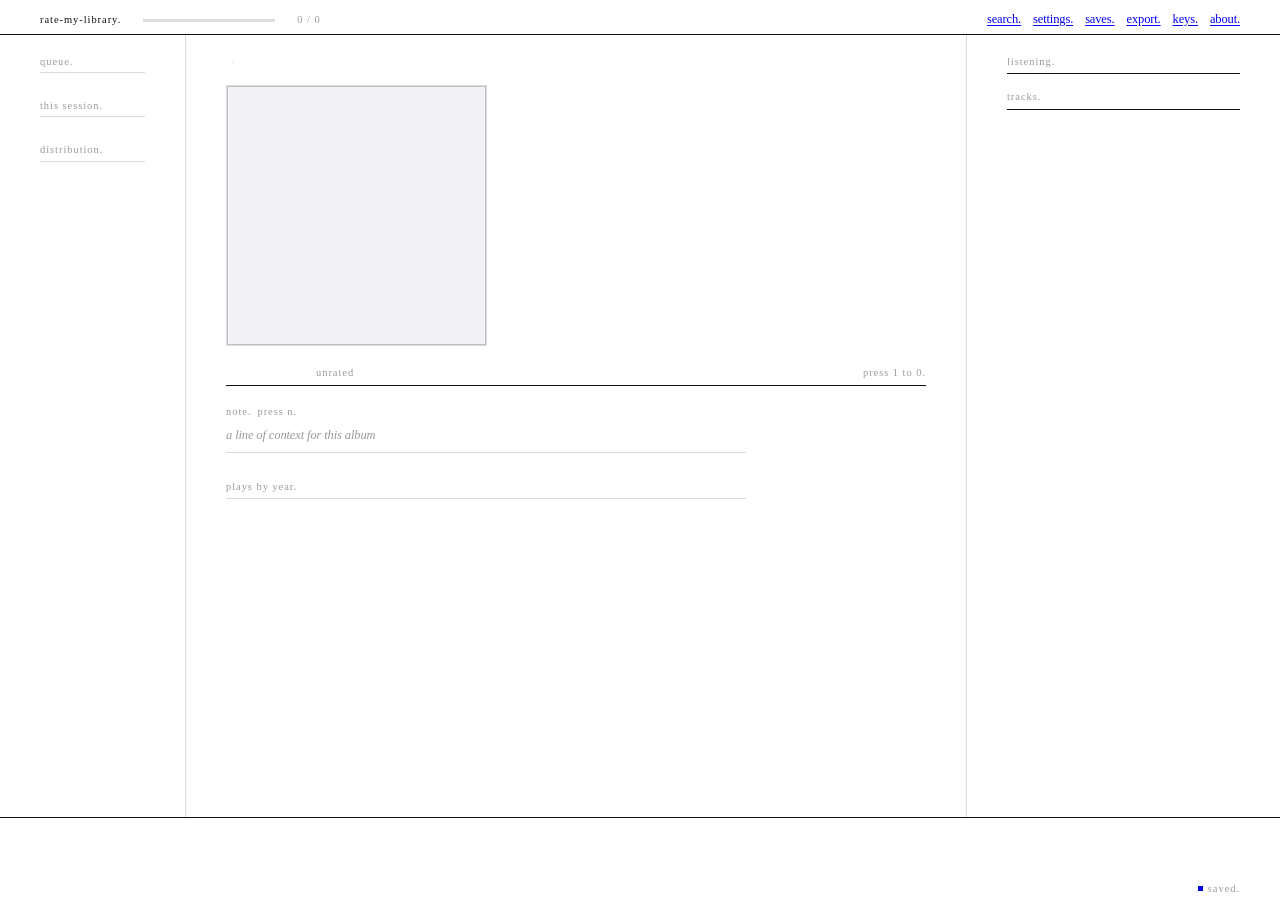
==== ui/index.html @ 671cc512 "Take the shared tokens and move confirmations into the status line" ====
<!doctype html>
<html lang="en"><head><meta charset="utf-8">
<meta name="viewport" content="width=device-width,initial-scale=1">
<title>rate-my-library</title>
<link rel="stylesheet" href="/web/assets/type.css">
<style>
/* ═══════════════════════════════════════════════════════════════════
   rate-my-library — layout and components for the local app in ui/.
   Requires /web/assets/type.css, linked above, which holds every colour,
   family, size and spacing token and is shared with kenny-vo-website.
   Nothing here restates a value that lives there.
   ═══════════════════════════════════════════════════════════════════ */

:root{
  /* ── the knobs ──────────────────────────────────────────────────── */
  --pad:clamp(var(--s3),3.4vw,var(--s4));  /* viewport to chrome */
  --fade:150ms;        /* the only transition duration in the chrome */
  --snap:90ms;         /* pointer feedback on the scale; keys never wait on it */

  /* fixed measures. the two side columns are chrome, so they hold their
     width and the centre takes the slack. */
  --col-l:186px;
  --col-r:314px;
  --cover:min(29vh,268px);
  --measure:520px;     /* one measure: scale, note and chart share a right edge */
  --thumb:42px;
  --bar:7px;           /* year and distribution chart bars */
  --dot:5px;
  --prog:132px;

  /* Redaction 35 at line-height 1.06: the distance from box top to cap top,
     so a title seats on the cover's top edge. Measured with canvas metrics,
     half-leading + (ascent - capHeight); Times wants -.201em, this face
     -.1255em. In em so it holds as --t1 changes. */
  --cap:-.1255em;

  /* two documented exceptions below the scale, both outside the text
     hierarchy: the rating badge on a 42px thumbnail, and the chart's
     hairline bar labels. */
  --t-badge:8px;

  /* component measures. named because the rule is that no declaration below
     carries a bare number. The @media breakpoints are the one exception:
     custom properties are not allowed in a media query condition. */
  --prog-h:3px;
  --ul:2px;              /* link underline offset */
  --stars-w:78px;        /* five glyphs, so the row does not jump when rated */
  --note-h:30px;
  --note-open:86px;
  --card-w:690px;
  --wcard-w:620px;
  --drawer-w:min(78vw,290px);
  --opt-label:158px;
  --trk-n:17px;          /* track number column */
  --trk-bar:1.5px;
  --trk-bar-x:27px;      /* bar starts under the title, clear of the number */
  --ri-img:34px;
  --out-w:34px;
  --ctl:15px; --thumb-w:7px; --thumb-h:11px;   /* slider box and thumb */
  --yr-y:34px; --yr-n:42px;   /* plays by year: year, count */
  --dst-s:26px; --dst-n:20px; /* distribution: score, count */
}

html,body{height:100%}
body{
  font:var(--t3)/1.45 var(--body);
  overflow:hidden;
}
a:hover{text-decoration-thickness:var(--ul)}
button{font:inherit;background:none;border:0;color:inherit;cursor:pointer}

/* blue is live or current, purple is done. every use below follows it. */
.lbl{font:var(--t6)/1 var(--body);letter-spacing:var(--track-label);color:var(--faint)}
.lnk{color:var(--blue);text-decoration:underline;text-underline-offset:var(--ul);cursor:pointer}
.lnk:hover{text-decoration-thickness:var(--ul)}
.lnk.on{color:var(--purple)}
.num{font-variant-numeric:tabular-nums}

/* ══ shell ═══════════════════════════════════════════════════════════ */
#app{height:100%;display:flex;flex-direction:column}
header{flex:none;display:flex;align-items:baseline;gap:var(--s3);
  padding:calc(var(--s2)*.8) var(--pad) var(--s1);
  border-bottom:var(--hair) solid var(--rule2)}
header .id{font:var(--t6)/1 var(--body);letter-spacing:var(--track-label)}
header .sp{flex:1}
header nav{display:flex;gap:var(--s2);font-size:var(--t4)}
#prog{position:relative;width:var(--prog);height:var(--prog-h);background:var(--rule);top:calc(-1 * var(--hair))}
#prog i{position:absolute;inset:0 auto 0 0;background:var(--blue);width:0;
  transition:width .25s ease}

main{flex:1;display:grid;
  grid-template-columns:var(--col-l) minmax(0,1fr) var(--col-r);
  min-height:0;overflow:hidden}
main>*{padding:var(--s3) var(--pad);min-height:0;overflow:hidden}
.colL{border-right:var(--hair) solid var(--rule);display:flex;flex-direction:column;
  gap:var(--s3);padding-left:var(--pad)}
.colM{display:flex;flex-direction:column;min-width:0;overflow-y:auto;scrollbar-width:thin}
.colR{border-left:var(--hair) solid var(--rule);display:flex;flex-direction:column;
  gap:var(--s2);padding-right:var(--pad)}

/* ══ left column ═════════════════════════════════════════════════════ */
.navlist{display:flex;flex-direction:column;gap:calc(var(--s1)*.8);font-size:var(--t4)}
.navlist div{display:flex;gap:var(--s1);align-items:baseline}
.navlist .t{color:var(--faint);font:var(--t6)/1 var(--figures);font-variant-numeric:tabular-nums}
.navlist kbd{margin-left:auto;font:var(--t6)/1 var(--body);color:var(--faint)}
.sect{display:flex;flex-direction:column;gap:var(--s1)}
.sect .hd{padding-bottom:calc(var(--s1)*.8);border-bottom:var(--hair) solid var(--rule)}
.kv{display:grid;grid-template-columns:1fr auto;gap:calc(var(--s1)*1.5);
  font-size:var(--t4);line-height:1.62}
.kv dt{color:var(--dim)}
/* values meet the rule's right edge */
.kv dd{font:var(--t5)/1.62 var(--figures);font-variant-numeric:tabular-nums;text-align:right}

/* ══ centre: the album ═══════════════════════════════════════════════ */
.head{display:flex;align-items:baseline;gap:var(--s1);margin-bottom:calc(var(--s2)*1.5);flex:none}
.head .sep{color:var(--rule)}
.hero{display:flex;gap:calc(var(--s3)*1.25);min-height:0;flex:none}
.cover{width:var(--cover);aspect-ratio:1;flex:none;background:var(--wash);position:relative;
  border:var(--hair) solid var(--rule);overflow:hidden}
.cover img{width:100%;height:100%;object-fit:cover;display:block;opacity:1;
  transition:opacity var(--fade) ease}
.cover.load img{opacity:0}
.cover.none::after{content:"no cover.";position:absolute;inset:0;display:grid;place-items:center;
  font:var(--t6)/1 var(--body);letter-spacing:var(--track-label);color:var(--faint)}
.titles{min-width:0;flex:1;display:flex;flex-direction:column}

/* the one large thing on this screen. --cap lifts the box so the capital,
   not the ascender space above it, meets the cover's top edge. */
h1{font:var(--t1)/1.06 var(--display);font-weight:400;
  letter-spacing:var(--track-t1);overflow-wrap:anywhere;
  margin:var(--cap) 0 var(--s1)}
h2{font-size:var(--t3);font-weight:400;margin-bottom:var(--s2);overflow-wrap:anywhere}
h2 a{text-underline-offset:calc(var(--ul) * 1.5)}
.tagrow{display:flex;flex-wrap:wrap;gap:calc(var(--s1)*.8) var(--s1)}
.tag{font:var(--t6)/1 var(--body);letter-spacing:var(--track-label);color:var(--dim);
  border:var(--hair) solid var(--rule);padding:calc(var(--s1)*.7) calc(var(--s1)*.9)}
.tag.hot{border-color:var(--blue);color:var(--blue)}
.tag.warn{border-color:var(--purple);color:var(--purple)}
.rym{font-size:var(--t4);line-height:1;margin-top:var(--s1)}
.rym .lbl{margin-left:var(--s1)}
/* the slack in this column belongs at the bottom, under the last line */
.calib{font-size:var(--t4);color:var(--dim);line-height:1.5;margin-top:auto;padding-top:var(--s2)}
.calib b{font-weight:400;font-variant-numeric:tabular-nums;color:var(--fg)}

/* ══ rating row ══════════════════════════════════════════════════════ */
.ctx{margin-top:var(--s3);flex:none;max-width:var(--measure);padding-bottom:var(--s0)}
.ctxHd{display:flex;justify-content:space-between;align-items:baseline;
  padding-bottom:var(--s1);border-bottom:var(--hair) solid var(--rule);margin-bottom:var(--s1)}
.rate{margin-top:var(--s3);flex:none}
.rateHd{display:flex;align-items:baseline;gap:var(--s2);padding-bottom:var(--s1);
  border-bottom:var(--hair) solid var(--rule2);margin-bottom:var(--s1)}
.stars{font-size:var(--t2);letter-spacing:.05em;min-width:var(--stars-w)}
.rval{font:var(--t4)/1 var(--figures);font-variant-numeric:tabular-nums}
.rval.un{color:var(--faint);font:var(--t6)/1 var(--body);letter-spacing:var(--track-label)}
.scale{display:grid;grid-template-columns:repeat(10,1fr);gap:var(--s0);
  max-width:var(--measure)}
/* a row of cells with the chosen one inverted. no transition on the keyed
   path: rating is a keypress and must not wait on paint. */
.cell{border:var(--hair) solid var(--rule);padding:var(--s1) 0 calc(var(--s1)*1.4);
  text-align:center;cursor:pointer;user-select:none;
  transition:background var(--snap),border-color var(--snap),color var(--snap)}
.cell .k{display:block;font:var(--t6)/1 var(--body);color:var(--faint);
  margin-bottom:calc(var(--s1)*.7);letter-spacing:.05em}
.cell .v{display:block;font:var(--t4)/1 var(--figures);font-variant-numeric:tabular-nums}
.cell:hover{border-color:var(--blue);color:var(--blue)}
.cell:hover .k{color:var(--blue)}
.cell.on{background:var(--blue);border-color:var(--blue);color:var(--bg)}
.cell.on .k{color:var(--bg);opacity:.72}

/* ══ note ════════════════════════════════════════════════════════════ */
.note{margin-top:calc(var(--s2)*1.25);flex:none;max-width:var(--measure)}
.noteHd{display:flex;align-items:baseline;gap:var(--s1);margin-bottom:var(--s1)}
#noteBox{width:100%;max-width:var(--measure);min-height:var(--note-h);height:var(--note-h);
  border:0;border-bottom:var(--hair) solid var(--rule);background:none;
  font:var(--t4)/1.5 var(--body);letter-spacing:var(--track);color:var(--fg);
  resize:none;outline:none;padding:var(--s0) 0 var(--s1);
  transition:height var(--fade) ease,border-color var(--fade)}
#noteBox:focus{border-bottom-color:var(--blue);height:var(--note-open)}
#noteBox.has{border-bottom-color:var(--purple)}
#noteBox::placeholder{color:var(--faint);font-style:italic}
#noteCount{margin-left:auto;font:var(--t6)/1 var(--figures);font-variant-numeric:tabular-nums;
  color:var(--faint);opacity:0;transition:opacity var(--fade)}
#noteBox:focus~#noteCount,.note.editing #noteCount{opacity:1}
#noteCount.over{color:var(--purple)}

/* ══ right column ════════════════════════════════════════════════════ */
.panel{display:flex;flex-direction:column;min-height:0}
.panel>.hd{display:flex;align-items:baseline;justify-content:space-between;
  padding-bottom:var(--s1);border-bottom:var(--hair) solid var(--rule2);
  margin-bottom:var(--s1);flex:none}
.years{display:flex;flex-direction:column;gap:var(--ul);
  font:var(--t5)/1.55 var(--figures);font-variant-numeric:tabular-nums;flex:none}
.years .r{display:grid;grid-template-columns:var(--yr-y) var(--yr-n) 1fr;gap:var(--s1);align-items:center}
.years .r span:nth-child(2){text-align:right;color:var(--dim)}
.years .r i{display:block;height:var(--bar);background:var(--blue);opacity:.82}
.years .r.top i{opacity:1}
#distr .r{grid-template-columns:var(--dst-s) 1fr var(--dst-n)}
#distr .r span:nth-child(2){text-align:left;order:3;color:var(--faint)}
#distr .r i{order:2}
.tracks{overflow-y:auto;flex:1;min-height:0;scrollbar-width:thin;padding-right:var(--ul)}
.tracks::-webkit-scrollbar{width:calc(var(--s1) - var(--hair))}
.tracks::-webkit-scrollbar-thumb{background:var(--rule)}
/* leading numbers meet the rule's left edge, counts meet its right */
.trk{display:grid;grid-template-columns:var(--trk-n) 1fr auto;gap:var(--s1);align-items:baseline;
  padding:calc(var(--s1)*.6) 0;position:relative;border-bottom:var(--hair) solid var(--wash)}
.trk .n{font:var(--t6)/1.5 var(--figures);font-variant-numeric:tabular-nums;
  color:var(--faint);text-align:left}
.trk .t{font-size:var(--t4);overflow:hidden;text-overflow:ellipsis;white-space:nowrap}
.trk .c{font:var(--t5)/1.5 var(--figures);font-variant-numeric:tabular-nums;color:var(--dim)}
.trk.top .t{color:var(--blue)}
.trk.unheard{opacity:.42}
.trk.unheard .n{color:var(--faint)}
.trk .t a{color:inherit;text-decoration:none}
.trk .t a:hover{color:var(--blue);text-decoration:underline;text-underline-offset:var(--ul)}
.trk .bar{position:absolute;left:var(--trk-bar-x);bottom:0;height:var(--trk-bar);background:var(--blue);opacity:.35}

/* ══ carousel ════════════════════════════════════════════════════════ */
footer{flex:none;border-top:var(--hair) solid var(--rule2);
  padding:var(--s1) var(--pad) var(--s1);display:flex;flex-direction:column;gap:var(--s1)}
.strip{overflow:hidden;position:relative;height:calc(var(--thumb) + var(--s2))}
.stripInner{display:flex;gap:var(--s1);position:absolute;left:50%;top:0;
  transition:transform .26s cubic-bezier(.22,.61,.36,1)}
.th{width:var(--thumb);height:var(--thumb);flex:none;background:var(--wash);
  border:var(--hair) solid var(--rule);position:relative;cursor:pointer;overflow:hidden}
.th img{width:100%;height:100%;object-fit:cover;display:block}
.th.cur{border-color:var(--blue);outline:var(--hair) solid var(--blue);outline-offset:var(--hair)}
/* micro badge, below the scale on purpose: it sits on a 42px square */
.th.rated::after{content:attr(data-r);position:absolute;left:0;right:0;bottom:0;
  background:var(--purple);color:var(--bg);text-align:center;
  font:var(--t-badge)/1.5 var(--figures);font-variant-numeric:tabular-nums}
.th.cur.rated::after{background:var(--blue)}
.statusbar{display:flex;align-items:baseline;gap:var(--s2)}
.statusbar .sp{flex:1}
#save{display:flex;align-items:center;gap:calc(var(--s1)*.8)}
#save .dot{width:var(--dot);height:var(--dot);background:var(--blue);flex:none}
#save.pend .dot{background:var(--purple)}
#save.err .dot{background:var(--bg);border:var(--hair) solid var(--purple)}

/* ══ overlays ════════════════════════════════════════════════════════ */
.ov{position:fixed;inset:0;z-index:40;background:rgba(255,255,255,.86);display:none;
  align-items:flex-start;justify-content:center;padding:7vh var(--s3) var(--s3);overflow-y:auto}
.ov.on{display:flex;animation:fade .13s ease}
@keyframes fade{from{opacity:0}to{opacity:1}}
.card{background:var(--bg);border:var(--hair) solid var(--rule2);width:min(var(--card-w),100%);
  padding:var(--s3) calc(var(--s3)*1.3) calc(var(--s3)*1.3)}
.card h3{font:var(--t2)/1.2 var(--display);font-weight:400;
  letter-spacing:var(--track-t2);margin-bottom:var(--s0)}
.card .cs{color:var(--dim);font-size:var(--t4);margin-bottom:calc(var(--s2)*1.5);line-height:1.5}
.grp{margin-bottom:calc(var(--s3)*1.1)}
.grp>.hd{padding-bottom:var(--s1);border-bottom:var(--hair) solid var(--rule2);
  margin-bottom:var(--s2)}
.opt{display:grid;grid-template-columns:var(--opt-label) 1fr auto;gap:var(--s2);align-items:center;
  padding:var(--s1) 0;font-size:var(--t3)}
.opt label{color:var(--dim)}
/* hairline track, ink thumb, blue on focus, nothing filled */
.opt input[type=range]{width:100%;height:var(--ctl);margin:0;
  -webkit-appearance:none;appearance:none;background:transparent}
.opt input[type=range]::-webkit-slider-runnable-track{height:var(--hair);background:var(--rule);border:0}
.opt input[type=range]::-webkit-slider-thumb{-webkit-appearance:none;width:var(--thumb-w);
  height:var(--thumb-h);background:var(--fg);border:0;
  margin-top:calc((var(--hair) - var(--thumb-h)) / 2)}
.opt input[type=range]::-moz-range-track{height:var(--hair);background:var(--rule);border:0}
.opt input[type=range]::-moz-range-thumb{width:var(--thumb-w);height:var(--thumb-h);
  background:var(--fg);border:0;border-radius:0}
.opt input[type=range]:focus{outline:0}
.opt input[type=range]:focus::-webkit-slider-thumb{background:var(--blue)}
.opt output{font:var(--t5)/1 var(--figures);font-variant-numeric:tabular-nums;
  color:var(--fg);min-width:var(--out-w);text-align:right}
/* a field is a hairline under the text, blue while it has focus */
select,input[type=text]{font:var(--t3)/1.3 var(--body);letter-spacing:var(--track);
  color:var(--fg);background:var(--bg);border:0;border-bottom:var(--hair) solid var(--rule);
  padding:var(--s0) 0;width:100%;outline:none}
select:focus,input[type=text]:focus{border-bottom-color:var(--blue)}
.tog{justify-self:end;font:var(--t6)/1 var(--body);letter-spacing:var(--track-label);
  border:var(--hair) solid var(--rule);padding:calc(var(--s1)*.8) calc(var(--s1)*1.4);
  cursor:pointer;min-width:var(--stars-w);text-align:center}
.tog.on{background:var(--blue);border-color:var(--blue);color:var(--bg)}
.snap{display:grid;grid-template-columns:1fr auto auto auto;gap:var(--s2);align-items:baseline;
  padding:var(--s1) 0;border-bottom:var(--hair) solid var(--rule);font-size:var(--t4)}
.snap .m{font:var(--t5)/1 var(--figures);font-variant-numeric:tabular-nums;color:var(--dim)}
.keys{display:grid;grid-template-columns:auto 1fr;gap:var(--s1) var(--s2);
  font-size:var(--t4);align-items:baseline}
.keys kbd{font:var(--t6)/1 var(--body);border:var(--hair) solid var(--rule);
  padding:var(--s0) var(--s1);white-space:nowrap}
.keys span{color:var(--dim)}
.rowbtns{display:flex;gap:var(--s2);margin-top:var(--s1);font-size:var(--t4)}
.res{max-height:52vh;overflow-y:auto;margin-top:var(--s2)}
.ri{display:grid;grid-template-columns:var(--ri-img) 1fr auto;gap:var(--s2);align-items:center;
  padding:var(--s1) calc(var(--s1)*.8);cursor:pointer}
.ri:hover,.ri.sel{background:var(--wash)}
.ri img{width:var(--ri-img);height:var(--ri-img);object-fit:cover;background:var(--wash);display:block}
.ri .a{font-size:var(--t3)}
.ri .b{font-size:var(--t4);color:var(--dim)}
.ri .c{font:var(--t5)/1 var(--figures);font-variant-numeric:tabular-nums;
  color:var(--dim);text-align:right;white-space:nowrap}

/* short windows: tighten the fixed blocks so the year chart never ends up
   behind the filmstrip. colM still scrolls as a last resort. */
@media(max-height:800px){
  :root{--cover:min(26vh,232px)}
  .rate,.ctx{margin-top:var(--s2)} .note{margin-top:var(--s2)}
  .head{margin-bottom:var(--s2)} h2{margin-bottom:var(--s1)}
  .years{gap:var(--hair)} .years .r i{height:calc(var(--bar) - var(--hair))}
  main>*{padding-top:var(--s2)}
}
@media(max-height:700px){
  :root{--cover:min(24vh,196px)}
  .ctx{display:none}
  .rate{margin-top:var(--s2)}
}
@media(max-width:1140px){
  main{grid-template-columns:var(--col-l) minmax(0,1fr)}
  .colR{display:none}
}
@media(max-width:820px){
  main{grid-template-columns:1fr;overflow-y:auto}
  .colL{display:none}
  .hero{flex-direction:column}
  h1{margin-top:0}
}
</style></head>
<body>
<div id="app">

<header>
  <span class="id">rate-my-library.</span>
  <div id="prog"><i></i></div>
  <span class="lbl" id="hcount">0 / 0</span>
  <span class="sp"></span>
  <nav>
    <a class="lnk" data-ov="ovFind">search.</a>
    <a class="lnk" data-ov="ovSet">settings.</a>
    <a class="lnk" data-ov="ovSnap">saves.</a>
    <a class="lnk" data-ov="ovOut">export.</a>
    <a class="lnk" data-ov="ovKeys">keys.</a>
    <a class="lnk" data-ov="ovAbout">about.</a>
  </nav>
</header>

<main>
  <!-- ── left ─────────────────────────────────────────────── -->
  <div class="colL">
    <div class="sect">
      <div class="hd lbl">queue.</div>
      <div class="navlist" id="navQ"></div>
    </div>
    <div class="sect">
      <div class="hd lbl">this session.</div>
      <dl class="kv" id="sessK"></dl>
    </div>
    <div class="sect">
      <div class="hd lbl">distribution.</div>
      <div class="years" id="distr"></div>
    </div>
  </div>

  <!-- ── centre ───────────────────────────────────────────── -->
  <div class="colM">
    <div class="head">
      <span class="lbl" id="pos"></span><span class="sep lbl">/</span>
      <span class="lbl" id="posAlt"></span>
    </div>
    <div class="hero">
      <div class="cover" id="cover"><img id="coverImg" alt=""></div>
      <div class="titles">
        <h1 id="title"></h1>
        <h2><a id="artist" target="_blank" rel="noopener"></a></h2>
        <div class="tagrow" id="tags"></div>
        <div class="calib" id="calib"></div>
        <div class="rym" id="rym"></div>
      </div>
    </div>

    <div class="rate">
      <div class="rateHd">
        <span class="stars" id="stars"></span>
        <span class="rval un" id="rval">unrated</span>
        <span class="sp" style="flex:1"></span>
        <span class="lbl">press 1 to 0.</span>
      </div>
      <div class="scale" id="scale"></div>
    </div>

    <div class="note" id="noteWrap">
      <div class="noteHd">
        <span class="lbl">note.</span>
        <span class="lbl">press n.</span>
        <span id="noteCount"></span>
      </div>
      <textarea id="noteBox" maxlength="500" rows="1" spellcheck="false"
        placeholder="a line of context for this album"></textarea>
    </div>

    <div class="ctx" id="ctx">
      <div class="ctxHd"><span class="lbl">plays by year.</span><span class="lbl" id="ctxSum"></span></div>
      <div class="years" id="years"></div>
    </div>
  </div>

  <!-- ── right ────────────────────────────────────────────── -->
  <div class="colR">
    <div class="panel" style="flex:none">
      <div class="hd"><span class="lbl">listening.</span><span class="lbl" id="lisSum"></span></div>
      <dl class="kv" id="meta"></dl>
    </div>
    <div class="panel" style="flex:1;min-height:0">
      <div class="hd"><span class="lbl">tracks.</span><span class="lbl" id="trkSum"></span></div>
      <div class="tracks" id="tracks"></div>
    </div>
  </div>
</main>

<footer>
  <div class="strip" id="strip"><div class="stripInner" id="stripInner"></div></div>
  <div class="statusbar">
    <span class="lbl" id="stat"></span>
    <span class="sp"></span>
    <span class="lbl" id="last"></span>
    <span id="save" class="lbl"><span class="dot"></span><span id="saveT">saved.</span></span>
  </div>
</footer>
</div>

<!-- ══ overlays ══════════════════════════════════════════════════ -->
<div class="ov" id="ovFind"><div class="card">
  <h3>find an album.</h3><div class="cs">Jumps the queue to any album in your library.</div>
  <input type="text" id="findI" placeholder="artist or album" autocomplete="off" spellcheck="false">
  <div class="res" id="findR"></div>
</div></div>

<div class="ov" id="ovSet"><div class="card">
  <h3>settings.</h3><div class="cs">Changes apply immediately and are remembered.</div>
  <div class="grp"><div class="hd lbl">queue.</div>
    <div class="opt"><label>minimum plays</label><input type="range" id="sMin" min="8" max="200"><output id="oMin"></output></div>
    <div class="opt"><label>minimum tracks heard</label><input type="range" id="sTrk" min="1" max="12"><output id="oTrk"></output></div>
    <div class="opt"><label>order</label><select id="sSort">
      <option value="plays">total plays, most streamed first</option>
      <option value="spins">album spins (plays ÷ tracks)</option>
      <option value="breadth">track breadth, most of the record heard</option>
      <option value="recent">recently played</option>
      <option value="discovered">first discovered, oldest first</option>
      <option value="artist">artist a to z</option>
      <option value="random">shuffled</option></select><span></span></div>
    <div class="opt"><label>show</label><select id="sShow">
      <option value="all">everything</option>
      <option value="unrated">unrated only</option>
      <option value="rated">rated only</option>
      <option value="flagged">flagged for revisit</option>
      <option value="noted">with notes</option></select><span></span></div>
    <div class="opt"><label></label><span class="lbl" id="sCount"></span><span></span></div>
  </div>
  <div class="grp"><div class="hd lbl">behaviour.</div>
    <div class="opt"><label>advance after rating</label><span class="lbl">move to the next album automatically.</span><span class="tog" id="tAdv">on</span></div>
    <div class="opt"><label>cover filmstrip</label><span class="lbl">show the queue along the bottom.</span><span class="tog" id="tCar">on</span></div>
    <div class="opt"><label>confirm hiding</label><span class="lbl">ask before “not an album”.</span><span class="tog" id="tConf">off</span></div>
    <div class="opt"><label>whole tracklist</label><span class="lbl">show songs you have never played, in album order.</span><span class="tog" id="tFull">on</span></div>
    <div class="opt"><label>listen links</label><select id="sListen">
      <option value="spotify">Spotify</option>
      <option value="apple">Apple Music</option>
      <option value="youtube">YouTube Music</option>
      <option value="google">Google</option>
      <option value="">off</option></select><span></span></div>
  </div>
  <div class="grp"><div class="hd lbl">library.</div>
    <div class="opt"><label>source</label><select id="impSrc">
      <option value="auto">detect from the file</option>
      <option value="lastfm">Last.fm scrobble export (.csv)</option>
      <option value="spotify">Spotify extended streaming history (.zip / folder)</option>
    </select><span></span></div>
    <div class="opt"><label>file or folder</label>
      <input type="text" id="impPath" placeholder="~/Downloads/scrobbles-name-0000.csv"><span></span></div>
    <div class="rowbtns"><a class="lnk" id="impGo">import and rebuild.</a>
      <span class="lbl" id="impMsg"></span></div>
    <div id="impNote" style="font-size:var(--t4);color:var(--dim);line-height:1.55;margin-top:12px"></div>
    <div style="font-size:var(--t4);color:var(--dim);line-height:1.55;margin-top:10px">
      Your ratings and notes carry over. They are keyed by artist and album, not by
      position in the file, so a newer export of the same library keeps every score.
      A save state is written before the rebuild either way.</div>
  </div>
  <div class="rowbtns"><a class="lnk" id="setClose">close.</a></div>
</div></div>

<div class="ov" id="ovSnap"><div class="card">
  <h3>save states.</h3><div class="cs">Every rating is already saved the moment you press it.
    These are named restore points. A snapshot is taken automatically before any
    restore, so restoring is itself undoable.</div>
  <div class="grp"><div class="hd lbl">create.</div>
    <div class="opt"><label>name</label><input type="text" id="snapName" placeholder="before re-rating the 4s"><span></span></div>
    <div class="rowbtns"><a class="lnk" id="snapGo">save state now.</a></div>
  </div>
  <div class="grp"><div class="hd lbl">restore.</div><div id="snapList"></div></div>
  <div class="rowbtns"><a class="lnk" id="snapClose">close.</a></div>
</div></div>

<div class="ov" id="ovOut"><div class="card">
  <h3>export.</h3><div class="cs">Writes everything to <span class="mono">out/</span>. Safe to run any time.</div>
  <div class="grp"><div class="hd lbl">files.</div>
    <dl class="kv" style="font-size:var(--t4);line-height:1.95">
      <dt>ratings.csv</dt><dd>full data, one row per album</dd>
      <dt>ratings.json</dt><dd>same, structured</dd>
      <dt>ratings.md</dt><dd>readable list grouped by score</dd>
      <dt>dashboard.html</dt><dd>ranked page with covers</dd>
      <dt>rym-queue.html</dt><dd>click-through RateYourMusic queue</dd>
    </dl></div>
  <div class="rowbtns"><a class="lnk" id="expGo">export now.</a>
    <a class="lnk" id="expDash" target="_blank">open dashboard.</a>
    <a class="lnk" id="expRym" target="_blank">open RYM queue.</a>
    <span class="lbl" id="expMsg"></span></div>
  <div class="rowbtns" style="margin-top:20px"><a class="lnk" id="outClose">close.</a></div>
</div></div>

<div class="ov" id="ovKeys"><div class="card">
  <h3>keys.</h3><div class="cs">Everything is reachable from the keyboard.</div>
  <div class="grp"><div class="hd lbl">rating.</div><div class="keys">
    <kbd>1</kbd><span>½ star</span><kbd>2 to 9</kbd><span>1 through 4½, in half steps</span>
    <kbd>0</kbd><span>5 stars</span><kbd>C</kbd><span>clear this rating</span>
    <kbd>U</kbd><span>undo</span><kbd>R</kbd><span>redo</span></div></div>
  <div class="grp"><div class="hd lbl">moving.</div><div class="keys">
    <kbd>→</kbd> <span>next</span><kbd>←</kbd><span>previous</span>
    <kbd>↓ ↑</kbd><span>jump ten</span><kbd>Space</kbd><span>next</span>
    <kbd>Tab</kbd><span>next unrated</span><kbd>Shift T</kbd><span>random unrated</span></div></div>
  <div class="grp"><div class="hd lbl">marking.</div><div class="keys">
    <kbd>N</kbd><span>write a note</span><kbd>F</kbd><span>flag to revisit</span>
    <kbd>S</kbd><span>skip, leave unrated</span><kbd>X</kbd><span>not an album, hide it</span>
    <kbd>Enter</kbd><span>open on RateYourMusic</span><kbd>W</kbd><span>look up the artist</span>
    <kbd>L</kbd><span>open the album on Spotify or your chosen service</span>
    <kbd>Y</kbd><span>copy artist and album</span></div></div>
  <div class="grp"><div class="hd lbl">panels.</div><div class="keys">
    <kbd>/</kbd><span>search</span><kbd>,</kbd><span>settings</span>
    <kbd>G</kbd><span>save states</span><kbd>E</kbd><span>export</span>
    <kbd>A</kbd><span>about</span><kbd>?</kbd><span>this list</span><kbd>Esc</kbd><span>close</span></div></div>
  <div class="rowbtns"><a class="lnk" id="keysClose">close.</a></div>
</div></div>

<div class="ov" id="ovAbout"><div class="card">
  <h3>rate-my-library.</h3>
  <div class="cs">Turns a listening history into a queue you can rate quickly, then hands you
    an ordered list ready for RateYourMusic. It reads a Last.fm scrobble export or a Spotify
    extended streaming history, merges the edition variants so each record appears once, and
    ranks by how much you actually played it.</div>
  <div class="grp"><div class="hd lbl">where things live.</div>
    <dl class="kv" style="font-size:var(--t4);line-height:1.95">
      <dt>your ratings</dt><dd>data/ratings.json</dd>
      <dt>save states</dt><dd>data/snapshots/</dd>
      <dt>exports</dt><dd>out/</dd>
      <dt>covers</dt><dd>data/art/</dd>
    </dl>
    <div style="font-size:var(--t4);color:var(--dim);margin-top:11px;line-height:1.5">
      Nothing leaves this machine. The app runs on localhost and talks to the outside world
      only when it fetches cover art or looks something up on MusicBrainz.</div>
  </div>
  <div class="grp"><div class="hd lbl">source.</div>
    <div style="font-size:var(--t4);line-height:1.6">
      <a href="https://github.com/kenny-t-vo" target="_blank" rel="noopener">github.com/kenny-t-vo</a>
    </div>
  </div>
  <div class="rowbtns"><a class="lnk" id="aboutClose">close.</a></div>
</div></div>


<script>
"use strict";
const $=s=>document.querySelector(s), $$=s=>[...document.querySelectorAll(s)];
const KEYMAP={"1":.5,"2":1,"3":1.5,"4":2,"5":2.5,"6":3,"7":3.5,"8":4,"9":4.5,"0":5};
const SCALE=[.5,1,1.5,2,2.5,3,3.5,4,4.5,5];
const KEYFOR={0.5:"1",1:"2",1.5:"3",2:"4",2.5:"5",3:"6",3.5:"7",4:"8",4.5:"9",5:"0"};

let ALL=[], VIEW=[], R={}, CFG={}, i=0, rev=0, NOTEMAX=500;
let undoS=[], redoS=[], byArtist=new Map();
const sess={start:Date.now(), n:0};

const nf=n=>n.toLocaleString();
// plenty of these names are ordinary words (Duster, Grouper, Glare, Julie),
// so the query carries a little context or the results are about dusting cloths
const artistSearch=n=>"https://www.google.com/search?q="+encodeURIComponent(n+" music");
// no reliable streaming ids in the data, so these are searches. one click from
// the album or track page on whichever service you use.
const SERVICES={
  spotify:{label:"spotify", url:q=>"https://open.spotify.com/search/"+encodeURIComponent(q)},
  apple:  {label:"apple music", url:q=>"https://music.apple.com/search?term="+encodeURIComponent(q)},
  youtube:{label:"youtube", url:q=>"https://music.youtube.com/search?q="+encodeURIComponent(q)},
  google: {label:"google", url:q=>"https://www.google.com/search?q="+encodeURIComponent(q)}};
const listen=q=>{const sv=SERVICES[CFG.listenOn]; return sv?sv.url(q):null;};
const ntrk=s=>s.toLowerCase().normalize("NFKD").replace(/[^\w\s]/g," ").replace(/\s+/g," ").trim();
const stars=v=>v?"★".repeat(Math.floor(v))+((v%1)?"½":""):"";
const fdate=t=>t?new Date(t*1000).toLocaleDateString(undefined,{year:"numeric",month:"short"}):"";
// a passive confirmation: the status line carries it, then the count comes back
function toast(m,ms){clearTimeout(toast._t);const s=$("#stat");
  if(s.classList.contains("hold"))return;
  s.textContent=m;s.classList.add("say");
  toast._t=setTimeout(()=>{s.classList.remove("say");paintChrome();},ms||1500);}
// an ongoing state that only a reload clears
function hold(m){const s=$("#stat");clearTimeout(toast._t);s.classList.remove("say");
  s.classList.add("hold");s.textContent=m+" ";
  const a=document.createElement("a");a.href="#";a.textContent="reload.";
  a.onclick=e=>{e.preventDefault();location.reload();};s.append(a);}

/* ── write queue: never lose a rating to a dropped request ───────── */
const Q={pend:[],busy:false,fail:0};
function push(op){Q.pend.push(op);paintSave();flush();}
async function flush(){
  if(Q.busy||!Q.pend.length)return;
  Q.busy=true;
  const batch=Q.pend.slice();
  try{
    const r=await fetch("/api/batch",{method:"POST",headers:{"Content-Type":"application/json"},
      body:JSON.stringify({items:batch})});
    if(!r.ok)throw 0;
    const j=await r.json();
    if(typeof j.rev==="number")rev=j.rev;
    Q.pend.splice(0,batch.length); Q.fail=0;
  }catch(e){ Q.fail++; }
  Q.busy=false; paintSave();
  // back off only after a failure; a successful flush with more queued goes straight on
  if(Q.pend.length) setTimeout(flush, Q.fail ? Math.min(8000,400*Math.pow(2,Math.min(Q.fail,5))) : 0);
}
function paintSave(){
  const el=$("#save"), t=$("#saveT");
  // two consecutive failures is enough to say so; leaving a calm blue dot while
  // work sits unsent is the one lie this indicator must not tell
  const down = Q.fail >= 2;
  el.classList.toggle("pend", Q.pend.length>0 && !down);
  el.classList.toggle("err", down);
  t.textContent = down ? ("offline · "+Q.pend.length+" queued.")
                : Q.pend.length ? (Q.pend.length+" saving.") : "saved.";
}
addEventListener("beforeunload",e=>{if(Q.pend.length){e.preventDefault();e.returnValue="";}});

/* ── boot ────────────────────────────────────────────────────────── */
async function boot(){
  const [a,s]=await Promise.all([fetch("/api/albums").then(r=>r.json()),
                                 fetch("/api/state").then(r=>r.json())]);
  ALL=a; R=s.ratings||{}; CFG=s.config||{}; rev=s.rev||0; NOTEMAX=s.noteMax||500;
  byArtist=new Map();
  ALL.forEach(x=>{const k=x.artist.toLowerCase();
    if(!byArtist.has(k))byArtist.set(k,[]); byArtist.get(k).push(x);});
  $("#sMin").max=Math.min(300,Math.max(...ALL.map(x=>x.plays)));
  buildScale(); syncSettings(); bind(); apply(true);
  setInterval(pollRev, 12000);
}
async function pollRev(){
  try{const j=await fetch("/api/ping").then(r=>r.json());
    if(j.rev>rev+Q.pend.length) hold("ratings changed in another tab or process.");
  }catch(e){}
}

/* ── filtering / sorting ─────────────────────────────────────────── */
function hash(s){let h=2166136261;for(let n=0;n<s.length;n++){h^=s.charCodeAt(n);h=Math.imul(h,16777619);}return h>>>0;}
function apply(resume){
  const cur=VIEW[i]&&VIEW[i].id;
  VIEW=ALL.filter(a=>{const r=R[a.id]||{};
    if(r.excluded)return false;
    if(a.plays<CFG.minPlays||a.distinct_tracks<CFG.minTracks)return false;
    if(CFG.show==="unrated"&&r.rating)return false;
    if(CFG.show==="rated"&&!r.rating)return false;
    if(CFG.show==="flagged"&&!r.flag)return false;
    if(CFG.show==="noted"&&!r.note)return false;
    return true;});
  ({plays:()=>VIEW.sort((x,y)=>y.plays-x.plays),
    spins:()=>VIEW.sort((x,y)=>y.spins-x.spins),
    breadth:()=>VIEW.sort((x,y)=>y.distinct_tracks-x.distinct_tracks||y.plays-x.plays),
    recent:()=>VIEW.sort((x,y)=>y.last-x.last),
    discovered:()=>VIEW.sort((x,y)=>x.first-y.first),
    artist:()=>VIEW.sort((x,y)=>x.artist.toLowerCase().localeCompare(y.artist.toLowerCase())||y.plays-x.plays),
    random:()=>VIEW.sort((x,y)=>hash(x.id)-hash(y.id))}[CFG.sort]||(()=>{}))();
  $("#sCount").textContent=VIEW.length+" albums match.";
  if(resume){const k=VIEW.findIndex(a=>!(R[a.id]||{}).rating); i=k<0?0:k;}
  else if(cur){const k=VIEW.findIndex(a=>a.id===cur); if(k>=0)i=k;}
  i=Math.max(0,Math.min(i,VIEW.length-1));
  render(); buildStrip();
}

/* ── render ──────────────────────────────────────────────────────── */
function buildScale(){
  $("#scale").innerHTML=SCALE.map(v=>
    `<div class="cell" data-v="${v}"><span class="k">${KEYFOR[v]}</span>
     <span class="v">${v.toFixed(1)}</span></div>`).join("");
  $$("#scale .cell").forEach(c=>c.onclick=()=>rate(+c.dataset.v));
}
function render(){
  const empty=!VIEW.length;
  $("#title").textContent = empty?"nothing matches.":VIEW[i].album;
  if(empty){
    $("#artist").textContent=""; $("#artist").removeAttribute("href"); $("#tags").innerHTML=""; $("#tracks").innerHTML="";
    $("#rym").innerHTML="";
    $("#meta").innerHTML=""; $("#years").innerHTML=""; $("#calib").textContent=
      "loosen the cutoff in settings to bring albums back.";
    $("#coverImg").removeAttribute("src"); paintChrome(); return;
  }
  const a=VIEW[i], r=R[a.id]||{};

  $("#pos").textContent=`${i+1} of ${VIEW.length}`;
  $("#posAlt").textContent=`#${a.rank} by plays in library.`;
  const ar=$("#artist"); ar.textContent=a.artist; ar.href=artistSearch(a.artist);

  const cov=$("#cover"), img=$("#coverImg");
  cov.classList.toggle("none",!a.art);
  if(a.art){ cov.classList.add("load");
    img.onload=()=>cov.classList.remove("load");
    img.onerror=()=>{cov.classList.add("none");cov.classList.remove("load");img.removeAttribute("src");};
    img.src="/data/"+a.art;
  } else img.removeAttribute("src");

  const tags=[];
  if(a.distinct_tracks<=2)tags.push(['warn','likely a single']);
  if(r.flag)tags.push(['hot','flagged to revisit']);
  if(r.skip)tags.push(['','skipped']);
  if(a.variants&&a.variants.length)tags.push(['',a.variants.length+' editions merged']);
  $("#tags").innerHTML=tags.map(([c,t])=>`<span class="tag ${c}">${t}</span>`).join("");

  const direct=!!a.rym;
  const lu=listen(`${a.artist} ${a.album}`), sv=SERVICES[CFG.listenOn];
  $("#rym").innerHTML=`<a href="${esc(direct?a.rym:a.rym_search)}" target="_blank" rel="noopener">`
    +`rateyourmusic</a> <span class="lbl">${direct?"album page":"search"} · enter</span>`
    +(lu?` <a href="${esc(lu)}" target="_blank" rel="noopener" style="margin-left:14px">`
        +`${esc(sv.label)}</a> <span class="lbl">L</span>`:"");

  // artist calibration - what did I give this artist's other records?
  const sib=(byArtist.get(a.artist.toLowerCase())||[])
    .filter(x=>x.id!==a.id&&(R[x.id]||{}).rating)
    .sort((x,y)=>(R[y.id].rating)-(R[x.id].rating));
  $("#calib").innerHTML = sib.length
    ? `you rated ${sib.length} other ${sib.length===1?"record":"records"} by ${esc(a.artist)}: `
      + sib.slice(0,5).map(x=>`<b>${R[x.id].rating.toFixed(1)}</b> ${esc(x.album)}`).join(" · ")
      + (sib.length>5?" and more":"")
    : "";

  const v=r.rating||0;
  $("#stars").textContent=stars(v);
  const rv=$("#rval"); rv.textContent=v?v.toFixed(1)+" of 5":"unrated"; rv.classList.toggle("un",!v);
  $$("#scale .cell").forEach(c=>c.classList.toggle("on",+c.dataset.v===v));

  const nb=$("#noteBox");
  if(document.activeElement!==nb){ nb.value=r.note||""; }
  nb.classList.toggle("has",!!(r.note));
  countNote();

  $("#lisSum").textContent=nf(a.plays)+" plays";
  $("#meta").innerHTML=[
    ["plays",nf(a.plays)],["album spins",a.spins.toFixed(1)+(a.spins_basis==="heard"?" ~":"")],
    ["tracks heard",a.distinct_tracks],["top track",a.top_track_plays+"×"],
    ["first",fdate(a.first)],["last",fdate(a.last)],
    ["artist total",nf(a.artist_plays)]
  ].map(([k,val])=>`<dt>${k}</dt><dd>${esc(String(val))}</dd>`).join("");

  const ys=a.years||{}, yk=Object.keys(ys).sort(), ym=Math.max(1,...Object.values(ys));
  const peak=yk.find(y=>ys[y]===ym);
  $("#ctxSum").textContent = yk.length>1 ? `peak ${peak} · ${yk.length} years` : "";
  $("#ctx").style.visibility = yk.length>1 ? "visible" : "hidden";
  $("#years").innerHTML=yk.map(y=>
    `<div class="r${ys[y]===ym?" top":""}"><span>${y}</span><span>${ys[y]}</span>
     <i style="width:${(100*ys[y]/ym).toFixed(1)}%"></i></div>`).join("");

  const heard=new Map(a.tracks.map(t=>[ntrk(t.name),t.plays]));
  const full=CFG.fullTracklist&&a.full_tracks&&a.full_tracks.length?a.full_tracks:null;
  let rows;
  if(full){
    const used=new Set();
    rows=full.map(ft=>{const k=ntrk(ft.name),p=heard.get(k)||0; if(p)used.add(k);
      return {n:ft.n,name:ft.name,plays:p};});
    // anything played that is not on this pressing: bonus tracks, other edition
    a.tracks.forEach(t=>{if(!used.has(ntrk(t.name)))rows.push({n:null,name:t.name,plays:t.plays});});
  } else rows=a.tracks.map((t,k)=>({n:k+1,name:t.name,plays:t.plays}));
  const tm=Math.max(1,...rows.map(r=>r.plays));
  const topName=a.tracks.length?ntrk(a.tracks[0].name):null;
  $("#trkSum").textContent = a.total_tracks
    ? `${a.distinct_tracks} of ${a.total_tracks} heard` : `${a.distinct_tracks} heard`;
  $("#tracks").innerHTML=rows.map(r=>{
    const u=r.plays===0, url=listen(`${a.artist} ${r.name}`);
    const name=url?`<a href="${esc(url)}" target="_blank" rel="noopener">${esc(r.name)}</a>`
                  :esc(r.name);
    return `<div class="trk${ntrk(r.name)===topName&&!u?" top":""}${u?" unheard":""}">
     <span class="n">${r.n==null?"·":r.n}</span>
     <span class="t" title="${esc(r.name)}">${name}</span>
     <span class="c">${u?"":r.plays}</span>
     ${u?"":`<i class="bar" style="width:calc((100% - 62px) * ${(r.plays/tm).toFixed(3)})"></i>`}
     </div>`;}).join("");

  paintChrome(); moveStrip();
  for(let k=1;k<=8;k++){const nx=VIEW[i+k]; if(nx&&nx.art)(new Image()).src="/data/"+nx.art;}
}
function esc(s){return String(s).replace(/[&<>"]/g,c=>({'&':'&amp;','<':'&lt;','>':'&gt;','"':'&quot;'}[c]));}

function paintChrome(){
  const all=Object.values(R), done=all.filter(x=>x.rating).length;
  const inV=VIEW.filter(x=>(R[x.id]||{}).rating).length;
  $("#hcount").textContent=`${nf(done)} / ${nf(VIEW.length)}`;
  $("#prog i").style.width=(100*inV/Math.max(1,VIEW.length))+"%";
  const st=$("#stat");
  if(!st.classList.contains("say")&&!st.classList.contains("hold"))
    st.textContent=`${inV} rated in view · ${VIEW.length-inV} to go.`;

  const mins=(Date.now()-sess.start)/60000;
  const rate=sess.n/Math.max(mins,.4);
  const left=VIEW.length-inV;
  $("#sessK").innerHTML=[
    ["rated now",sess.n],["per minute",sess.n?rate.toFixed(1):""],
    ["est. remaining",sess.n&&rate>.05?(left/rate<90?Math.round(left/rate)+" min":(left/rate/60).toFixed(1)+" hr"):""],
    ["flagged",all.filter(x=>x.flag).length],
    ["notes",all.filter(x=>x.note).length],
    ["hidden",all.filter(x=>x.excluded).length]
  ].map(([k,v])=>`<dt>${k}</dt><dd>${v}</dd>`).join("");

  const d={}; all.forEach(x=>{if(x.rating)d[x.rating]=(d[x.rating]||0)+1;});
  const mx=Math.max(1,...Object.values(d));
  $("#distr").innerHTML=SCALE.slice().reverse().map(v=>{
    const c=d[v]||0;
    return `<div class="r"><span>${v.toFixed(1)}</span><span>${c||""}</span>
     <i style="width:${c?(100*c/mx).toFixed(1):0}%"></i></div>`;}).join("");

  $("#navQ").innerHTML=[
    ["unrated","unrated"],["all","everything"],["rated","rated"],
    ["flagged","flagged"],["noted","with notes"]
  ].map(([k,t])=>{
    const n=ALL.filter(a=>{const r=R[a.id]||{};
      if(r.excluded)return false;
      if(a.plays<CFG.minPlays||a.distinct_tracks<CFG.minTracks)return false;
      return k==="all"?true:k==="unrated"?!r.rating:k==="rated"?!!r.rating:
             k==="flagged"?!!r.flag:!!r.note;}).length;
    return `<div><span class="t">~</span><a class="lnk${CFG.show===k?" on":""}"
      data-show="${k}">${t}</a><kbd>${n}</kbd></div>`;}).join("");
  $$("#navQ a").forEach(el=>el.onclick=()=>{CFG.show=el.dataset.show;saveCfg();syncSettings();apply(false);});
}

/* ── filmstrip ───────────────────────────────────────────────────── */
function buildStrip(){
  if(!CFG.showCarousel){$("#strip").style.display="none";return;}
  $("#strip").style.display="";
  $("#stripInner").innerHTML=VIEW.map((a,n)=>{
    const r=R[a.id]||{};
    return `<div class="th${r.rating?" rated":""}" data-n="${n}" data-r="${r.rating?r.rating.toFixed(1):""}"
      title="${esc(a.artist)}: ${esc(a.album)}">${a.art?`<img loading="lazy" src="/data/${a.art}" alt="">`:""}</div>`;
  }).join("");
  $$("#stripInner .th").forEach(el=>el.onclick=()=>{i=+el.dataset.n;render();});
  moveStrip();
}
function moveStrip(){
  if(!CFG.showCarousel)return;
  const inner=$("#stripInner"), kids=inner.children, n=kids.length;
  if(!n)return;
  [...kids].forEach((el,k)=>el.classList.toggle("cur",k===i));
  // measured, not hardcoded: a thumbnail size change in the CSS used to leave
  // this constant stale and the strip drifted a few px per item
  const pitch = n>1 ? kids[1].offsetLeft-kids[0].offsetLeft
                    : kids[0].offsetWidth+6;
  const half=$("#strip").clientWidth/2, total=n*pitch;
  let x=-(i*pitch+pitch/2);
  // clamp at both ends so a short list, or the first and last few items, never
  // sit against dead space
  x = total<=half*2 ? -total/2 : Math.min(-half, Math.max(half-total, x));
  inner.style.transform=`translateX(${x}px)`;
}

/* ── actions ─────────────────────────────────────────────────────── */
function snapshot(id){const r=R[id]; return r?JSON.parse(JSON.stringify(r)):null;}
function commit(id,prev,next,quiet){
  undoS.push({id,prev}); redoS.length=0;
  if(next===null){delete R[id]; push({id,clear:true});}
  else {R[id]=next; push(Object.assign({id},next));}
  if(!quiet)paintChrome();
}
function rate(v){
  if(!VIEW.length)return;
  const a=VIEW[i], prev=snapshot(a.id);
  commit(a.id,prev,Object.assign({},R[a.id],{rating:v,skip:false}),true);
  sess.n++;
  $("#last").textContent=`${stars(v)} ${v.toFixed(1)} · ${a.album}`;
  if(CFG.autoAdvance){
    if(CFG.show==="unrated"||CFG.show==="flagged"||CFG.show==="noted"){apply(false);}
    else next(true);
  } else render();
  markStrip(a.id,v);
}
function markStrip(id,v){
  if(!CFG.showCarousel)return;
  const n=VIEW.findIndex(x=>x.id===id); if(n<0)return;
  const el=$$("#stripInner .th")[n]; if(!el)return;
  el.classList.add("rated"); el.dataset.r=v.toFixed(1);
}
function next(silent){ if(i<VIEW.length-1){i++;render();} else {render(); if(!silent)toast("end of queue.");} }
function prev(){ if(i>0){i--;render();} }
function undo(){
  const h=undoS.pop(); if(!h){toast("nothing to undo.");return;}
  redoS.push({id:h.id,prev:snapshot(h.id)});
  if(h.prev){R[h.id]=h.prev; push(Object.assign({id:h.id},h.prev));}
  else {delete R[h.id]; push({id:h.id,clear:true});}
  apply(false);
  const k=VIEW.findIndex(a=>a.id===h.id); if(k>=0)i=k;
  render(); buildStrip(); toast("undone.");
}
function redo(){
  const h=redoS.pop(); if(!h){toast("nothing to redo.");return;}
  undoS.push({id:h.id,prev:snapshot(h.id)});
  if(h.prev){R[h.id]=h.prev; push(Object.assign({id:h.id},h.prev));}
  else {delete R[h.id]; push({id:h.id,clear:true});}
  apply(false);
  const k=VIEW.findIndex(a=>a.id===h.id); if(k>=0)i=k;
  render(); buildStrip(); toast("redone.");
}
function toggleFlag(){ if(!VIEW.length)return; const a=VIEW[i], r=R[a.id]||{};
  commit(a.id,snapshot(a.id),Object.assign({},r,{flag:!r.flag}));
  render(); toast(r.flag?"unflagged.":"flagged to revisit."); }
function skip(){ if(!VIEW.length)return; const a=VIEW[i];
  commit(a.id,snapshot(a.id),Object.assign({},R[a.id],{skip:true}),true); next(); }
function exclude(){
  if(!VIEW.length)return; const a=VIEW[i];
  if(CFG.confirmExclude&&!confirm(`Hide “${a.album}” from the queue?`))return;
  commit(a.id,snapshot(a.id),Object.assign({},R[a.id],{excluded:true}),true);
  apply(false); buildStrip(); toast("hidden · U to undo.");
}
function clearRating(){ if(!VIEW.length)return; const a=VIEW[i];
  commit(a.id,snapshot(a.id),null); render(); buildStrip(); toast("cleared."); }
function jumpUnrated(){const k=VIEW.findIndex((a,n)=>n>i&&!(R[a.id]||{}).rating);
  const j=k<0?VIEW.findIndex(a=>!(R[a.id]||{}).rating):k;
  if(j<0){toast("everything here is rated.");return;} i=j; render();}
function randomUnrated(){const c=VIEW.map((a,n)=>[a,n]).filter(([a])=>!(R[a.id]||{}).rating);
  if(!c.length){toast("everything here is rated.");return;}
  i=c[Math.floor(Math.random()*c.length)][1]; render();}
function openRym(){ if(!VIEW.length)return; const a=VIEW[i];
  window.open(a.rym||a.rym_search,"_blank","noopener"); }
function openArtist(){ if(!VIEW.length)return;
  window.open(artistSearch(VIEW[i].artist),"_blank","noopener"); }
function copyName(){ if(!VIEW.length)return; const a=VIEW[i];
  const s=`${a.artist} - ${a.album}`;
  (navigator.clipboard?navigator.clipboard.writeText(s):Promise.reject())
    .then(()=>toast("copied · "+s)).catch(()=>toast("copy blocked by the browser.")); }

/* ── notes ───────────────────────────────────────────────────────── */
function countNote(){
  const n=$("#noteBox").value.length, el=$("#noteCount");
  el.textContent=n+" / "+NOTEMAX; el.classList.toggle("over",n>=NOTEMAX);
}
function saveNote(){
  if(!VIEW.length)return;
  const a=VIEW[i], t=$("#noteBox").value.slice(0,NOTEMAX).trim();
  const cur=(R[a.id]||{}).note||"";
  if(t===cur)return;
  commit(a.id,snapshot(a.id),Object.assign({},R[a.id],{note:t}));
  $("#noteBox").classList.toggle("has",!!t);
}

/* ── settings / config ───────────────────────────────────────────── */
function saveCfg(){ fetch("/api/config",{method:"POST",headers:{"Content-Type":"application/json"},
  body:JSON.stringify(CFG)}).catch(()=>{}); }
function syncSettings(){
  $("#sMin").value=CFG.minPlays; $("#oMin").textContent=CFG.minPlays;
  $("#sTrk").value=CFG.minTracks; $("#oTrk").textContent=CFG.minTracks;
  $("#sSort").value=CFG.sort; $("#sShow").value=CFG.show;
  [["tAdv","autoAdvance"],["tCar","showCarousel"],["tConf","confirmExclude"],
   ["tFull","fullTracklist"]]
    .forEach(([el,k])=>{const e=$("#"+el); if(!e)return;
      e.classList.toggle("on",!!CFG[k]); e.textContent=CFG[k]?"on":"off";});
  if($("#sListen"))$("#sListen").value=CFG.listenOn||"";
}

/* ── snapshots ───────────────────────────────────────────────────── */
async function loadSnaps(){
  const j=await fetch("/api/snapshots").then(r=>r.json()).catch(()=>({snapshots:[]}));
  $("#snapList").innerHTML=(j.snapshots||[]).map(s=>
    `<div class="snap"><span>${esc(s.name)}</span>
      <span class="m">${s.kind}</span>
      <span class="m">${s.rated} rated</span>
      <span class="m">${new Date(s.ts*1000).toLocaleString(undefined,{month:"short",day:"numeric",hour:"2-digit",minute:"2-digit"})}</span>
      <a class="lnk" data-rs="${esc(s.file)}">restore</a></div>`).join("")
    || '<div class="lbl">no save states yet</div>';
  $$("#snapList a[data-rs]").forEach(el=>el.onclick=async()=>{
    if(!confirm("Restore this save state? Your current ratings are snapshotted first."))return;
    const j=await fetch("/api/snapshots/restore",{method:"POST",
      headers:{"Content-Type":"application/json"},body:JSON.stringify({file:el.dataset.rs})})
      .then(r=>r.json());
    if(j.ok){R=j.ratings;rev=j.rev;undoS=[];redoS=[];apply(false);buildStrip();
      closeAll();toast("restored.");} else toast("restore failed.");
  });
}

/* ── overlays ────────────────────────────────────────────────────── */
const anyOv=()=>!!$(".ov.on");
function closeAll(){$$(".ov").forEach(o=>o.classList.remove("on"));}
function openOv(id){closeAll();$("#"+id).classList.add("on");
  if(id==="ovSnap")loadSnaps();
  if(id==="ovFind"){$("#findI").value="";find("");$("#findI").focus();}}

function find(q){
  q=q.trim().toLowerCase();
  const el=$("#findR");
  if(!q){el.innerHTML="";return;}
  const hits=ALL.filter(a=>(a.artist+" "+a.album).toLowerCase().includes(q))
    .sort((x,y)=>y.plays-x.plays).slice(0,40);
  el.innerHTML=hits.map(a=>{const r=R[a.id]||{};
    return `<div class="ri" data-id="${a.id}">
      <img loading="lazy" src="${a.art?"/data/"+a.art:""}" alt="">
      <div><div class="a">${esc(a.album)}</div><div class="b">${esc(a.artist)}</div></div>
      <div class="c">${nf(a.plays)} plays${r.rating?" · "+r.rating.toFixed(1):""}</div></div>`;
  }).join("")||'<div class="lbl" style="padding:12px 4px">no match</div>';
  $$("#findR .ri").forEach(e=>e.onclick=()=>goto(e.dataset.id));
}
function goto(id){
  let k=VIEW.findIndex(a=>a.id===id);
  if(k<0){const a=ALL.find(x=>x.id===id);
    if(a){CFG.minPlays=Math.min(CFG.minPlays,a.plays);
      CFG.minTracks=Math.min(CFG.minTracks,a.distinct_tracks);CFG.show="all";
      saveCfg();syncSettings();apply(false);buildStrip();
      k=VIEW.findIndex(x=>x.id===id);toast("filters relaxed to reach it.");}}
  if(k>=0){i=k;closeAll();render();}
}

/* ── binding ─────────────────────────────────────────────────────── */
function bind(){
  $$("nav .lnk").forEach(el=>el.onclick=()=>openOv(el.dataset.ov));
  $$(".ov").forEach(o=>o.onclick=e=>{if(e.target===o)closeAll();});
  ["setClose","snapClose","outClose","keysClose","aboutClose"].forEach(id=>$("#"+id).onclick=closeAll);

  $("#findI").oninput=e=>find(e.target.value);
  $("#findI").onkeydown=e=>{if(e.key==="Enter"){const f=$("#findR .ri");if(f)goto(f.dataset.id);}};

  const upd=()=>{CFG.minPlays=+$("#sMin").value;CFG.minTracks=+$("#sTrk").value;
    CFG.sort=$("#sSort").value;CFG.show=$("#sShow").value;
    saveCfg();syncSettings();apply(false);buildStrip();};
  ["sMin","sTrk"].forEach(id=>$("#"+id).oninput=upd);
  ["sSort","sShow"].forEach(id=>$("#"+id).onchange=upd);
  [["tAdv","autoAdvance"],["tCar","showCarousel"],["tConf","confirmExclude"],
   ["tFull","fullTracklist"]]
    .forEach(([el,k])=>{const e=$("#"+el); if(!e)return; e.onclick=()=>{CFG[k]=!CFG[k];saveCfg();syncSettings();
      if(k==="showCarousel")buildStrip(); else render();};});
  if($("#sListen"))$("#sListen").onchange=()=>{CFG.listenOn=$("#sListen").value;saveCfg();render();};

  const nb=$("#noteBox");
  nb.oninput=countNote;
  nb.onfocus=()=>{$("#noteWrap").classList.add("editing");countNote();};
  nb.onblur=()=>{$("#noteWrap").classList.remove("editing");saveNote();};
  nb.onkeydown=e=>{
    if(e.key==="Escape"||(e.key==="Enter"&&(e.metaKey||e.ctrlKey))){e.preventDefault();
      saveNote();nb.blur();}
    e.stopPropagation();
  };

  $("#snapGo").onclick=async()=>{
    const name=$("#snapName").value.trim()||"manual save";
    await fetch("/api/snapshots",{method:"POST",headers:{"Content-Type":"application/json"},
      body:JSON.stringify({name})});
    $("#snapName").value=""; loadSnaps(); toast("save state written.");
  };
  $("#expGo").onclick=async()=>{
    $("#expMsg").textContent="writing…";
    const j=await fetch("/api/export").then(r=>r.json()).catch(()=>null);
    $("#expMsg").textContent=j&&j.ok?`${j.rows} ratings written to out/`:"export failed";
  };
  $("#expDash").href="/out/dashboard.html"; $("#expRym").href="/out/rym-queue.html";
  const IMPNOTE={
    auto:"",
    lastfm:"Export yours at benjaminbenben.com/lastfm-to-csv. Last.fm data carries MusicBrainz "+
          "ids, so it gets the best cover art and the most direct RateYourMusic links.",
    spotify:"Request this from Spotify under Privacy Settings, \u201cExtended streaming history\u201d. "+
          "It is emailed to you and can take several days to a few weeks to arrive, so start the "+
          "request before you need it. The short \u201cAccount data\u201d download will not work: "+
          "it has no album names. Spotify records how long each track played, so plays under 30 "+
          "seconds are dropped as skips. It carries no MusicBrainz ids, so run "+
          "build.py --mbids afterwards to restore cover art and RateYourMusic links."};
  const impNote=()=>{$("#impNote").textContent=IMPNOTE[$("#impSrc").value]||"";
    $("#impPath").placeholder=$("#impSrc").value==="spotify"
      ? "~/Downloads/my_spotify_data.zip" : "~/Downloads/scrobbles-name-0000.csv";};
  $("#impSrc").onchange=impNote; impNote();
  $("#impGo").onclick=async()=>{
    const p=$("#impPath").value.trim();
    if(!p){toast("paste the path to your export.");return;}
    $("#impMsg").textContent="rebuilding…";
    const j=await fetch("/api/import",{method:"POST",headers:{"Content-Type":"application/json"},
      body:JSON.stringify({path:p,source:$("#impSrc").value})}).then(r=>r.json()).catch(()=>null);
    $("#impMsg").textContent=j&&j.ok?"rebuilding, reload in a moment.":(j&&j.err)||"failed.";
  };

  document.addEventListener("keydown",e=>{
    if(e.key==="Escape"){ if(anyOv()){closeAll();return;} }
    const ae=document.activeElement;
    if(ae&&/^(INPUT|TEXTAREA|SELECT)$/.test(ae.tagName))return;
    if(e.metaKey||e.ctrlKey||e.altKey)return;
    if(anyOv()&&e.key!=="?")return;
    if(e.repeat&&(e.key in KEYMAP))return;
    if(e.key in KEYMAP){e.preventDefault();rate(KEYMAP[e.key]);return;}
    const k=e.key.toLowerCase();
    if(e.key==="Tab"&&!e.shiftKey){e.preventDefault();jumpUnrated();return;}
    if(e.key==="T"){randomUnrated();return;}
    switch(k){
      case "arrowright":case " ":e.preventDefault();next();break;
      case "arrowleft":e.preventDefault();prev();break;
      case "arrowdown":e.preventDefault();i=Math.min(VIEW.length-1,i+10);render();break;
      case "arrowup":e.preventDefault();i=Math.max(0,i-10);render();break;
      case "u":case "backspace":e.preventDefault();undo();break;
      case "r":redo();break;
      case "c":clearRating();break;
      case "s":skip();break;
      case "x":exclude();break;
      case "f":toggleFlag();break;
      case "y":copyName();break;
      case "w":openArtist();break;
      case "l":{if(!VIEW.length)break;const u=listen(`${VIEW[i].artist} ${VIEW[i].album}`);
        if(u)window.open(u,"_blank","noopener"); else toast("listen links are off.");break;}
      case "enter":openRym();break;
      case "n":e.preventDefault();$("#noteBox").focus();break;
      case "/":e.preventDefault();openOv("ovFind");break;
      case ",":openOv("ovSet");break;
      case "g":openOv("ovSnap");break;
      case "e":openOv("ovOut");break;
      case "?":closeAll();openOv("ovKeys");break;
    }
  });
}
boot();
</script></body></html>
---- web/assets/type.css ----
/* ═══════════════════════════════════════════════════════════════════
   shared type and colour, loaded by every page.
   ═══════════════════════════════════════════════════════════════════ */

/* Redaction 35, Forest Young & Jeremy Mickel, SIL OFL 1.1.
   self-hosted; licence in assets/fonts/LICENSE.txt */
@font-face{
  font-family:"Redaction 35";
  src:url("fonts/redaction-35-400.woff2") format("woff2");
  font-weight:400;
  font-style:normal;
  font-display:swap;
}

/* Plantin MT Pro through local() only; the Adobe Fonts licence is desktop,
   so no file is served. Chrome exposes the "Plantin MT Pro" family but not
   the Light and Semibold subfamilies, so faces are named by PostScript name:
   400 is Light, 600 is Semibold. */
@font-face{
  font-family:"Plantin";
  src:local("PlantinMTPro-Light");
  font-weight:400; font-style:normal;
}
@font-face{
  font-family:"Plantin";
  src:local("PlantinMTPro-LightItalic");
  font-weight:400; font-style:italic;
}
@font-face{
  font-family:"Plantin";
  src:local("PlantinMTPro-Semibold");
  font-weight:600; font-style:normal;
}

/* Times New Roman set to Plantin Light's line metrics (ascent 695, descent
   305 per 1000) so it sits on the same baseline. 104% because Times sets
   about 6% narrower at a matching x-height (447 vs 450). */
@font-face{
  font-family:"Plantin fallback";
  src:local("TimesNewRomanPSMT"), local("Times New Roman");
  font-weight:400; font-style:normal;
  size-adjust:104%; ascent-override:69.5%; descent-override:30.5%; line-gap-override:0%;
}
@font-face{
  font-family:"Plantin fallback";
  src:local("TimesNewRomanPS-ItalicMT"), local("Times New Roman Italic");
  font-weight:400; font-style:italic;
  size-adjust:104%; ascent-override:69.5%; descent-override:30.5%; line-gap-override:0%;
}
@font-face{
  font-family:"Plantin fallback";
  src:local("TimesNewRomanPS-BoldMT"), local("Times New Roman Bold");
  font-weight:700; font-style:normal;
  size-adjust:104%; ascent-override:69.5%; descent-override:30.5%; line-gap-override:0%;
}
@font-face{
  font-family:"Plantin fallback";
  src:local("TimesNewRomanPS-BoldItalicMT"), local("Times New Roman Bold Italic");
  font-weight:700; font-style:italic;
  size-adjust:104%; ascent-override:69.5%; descent-override:30.5%; line-gap-override:0%;
}

:root{
  /* ── ground and ink ───────────────────────────────────────────── */
  --bg:#fff;
  --fg:#111;
  --dim:#6f6f6f;      /* secondary copy */
  --faint:#9a9a9a;    /* labels */
  --rule:#dcdcdc;     /* hairline */
  --rule2:#111;       /* structural rule */
  --wash:#f2f2f7;     /* code backgrounds */

  /* one device pixel: .5px on a 2x screen, 1px on 1x through the media
     query below. every rule, page edge and focus ring is drawn from it.
     webkit draws a .5px border at one device pixel; chromium rounds borders
     and outlines up to 1px and honours .5px only as a box-shadow spread,
     which is what the page edge uses. link underlines stay 1px. */
  --hair:.5px;

  /* browser-default link colours: blue = unvisited, purple = visited */
  --blue:#0000ee;
  --purple:#551a8b;

  /* ── families ─────────────────────────────────────────────────────
     display: Redaction 35, shipped with the site.
     body:    Plantin MT Pro, else Times New Roman (drawn from Plantin).
     figures use the body face.                                          */
  --display:"Redaction 35","Times New Roman",Times,serif;
  --body:"Plantin","Plantin MT Pro","Plantin fallback","Times New Roman",Times,
         "Liberation Serif","Hiragino Mincho ProN","Yu Mincho",serif;
  --figures:var(--body);    /* with font-variant-numeric:tabular-nums */

  /* ── six steps ────────────────────────────────────────────────────
     t1  the one large thing on a screen      display
     t2  book titles, section heads           display
     t3  prose (body default)                 body
     t4  secondary links and copy             body
     t5  figures: folios, counts              body
     t6  labels and key hints                 body                     */
  --t1:22px;
  --t2:16px;
  --t3:14px;
  --t4:12.5px;
  --t5:11px;
  --t6:10.5px;

  /* ── spacing ──────────────────────────────────────────────────── */
  --s0:3px;           /* inside controls */
  --s1:6px;
  --s2:12px;
  --s3:22px;
  --s4:40px;
  --s5:72px;

  /* ── the hover highlight ──────────────────────────────────────────
     height in em, centred on the text: line heights differ (1 in the
     viewer chrome, 1.35 and 1.9 on the home page), so it is not sized
     off the line box. bleed is the overhang on each side.       */
  --hl-height:1.55em;
  --hl-bleed:.16em;

  /* body tracking. -.01em is -10 in indesign's 1/1000 em units.
     the display face is not affected: every rule using --display
     declares its own letter-spacing, from the two display values. */
  --track:-.01em;
  --track-label:.09em;     /* labels at t6. a serif needs less than a mono */
  --track-t1:-.012em;      /* the display face at t1 */
  --track-t2:.004em;       /* the display face at t2 */
}

@media (max-resolution:1.5dppx){ :root{ --hair:1px; } }

*{ box-sizing:border-box; margin:0; padding:0; }

/* an author display rule on the element beats the attribute; declared once */
[hidden]{ display:none !important; }

body{
  background:var(--bg);
  color:var(--fg);
  font:var(--t3)/1.5 var(--body);
  letter-spacing:var(--track);
  -webkit-font-smoothing:antialiased;
  text-rendering:optimizeLegibility;
}

a{ color:var(--blue); text-decoration:underline; text-underline-offset:2px;
   text-decoration-thickness:1px; }
a:visited{ color:var(--purple); }
::selection{ background:var(--blue); color:#fff; }

/* inverted band on hover. a positioned pseudo-element: padding would reflow
   the line, and a box-shadow spreads equally on all sides. */
.invert{ position:relative; justify-self:start; }
.invert::before{
  content:"";
  position:absolute;
  left:calc(-1 * var(--hl-bleed));
  right:calc(-1 * var(--hl-bleed));
  top:50%;
  height:var(--hl-height);
  transform:translateY(-50%);
  background:var(--blue);
  z-index:-1;
  opacity:0;
}
.invert:hover::before, .invert:focus-visible::before{ opacity:1; }
.invert:hover, .invert:focus-visible{
  color:#fff; text-decoration:none; outline:none;
}
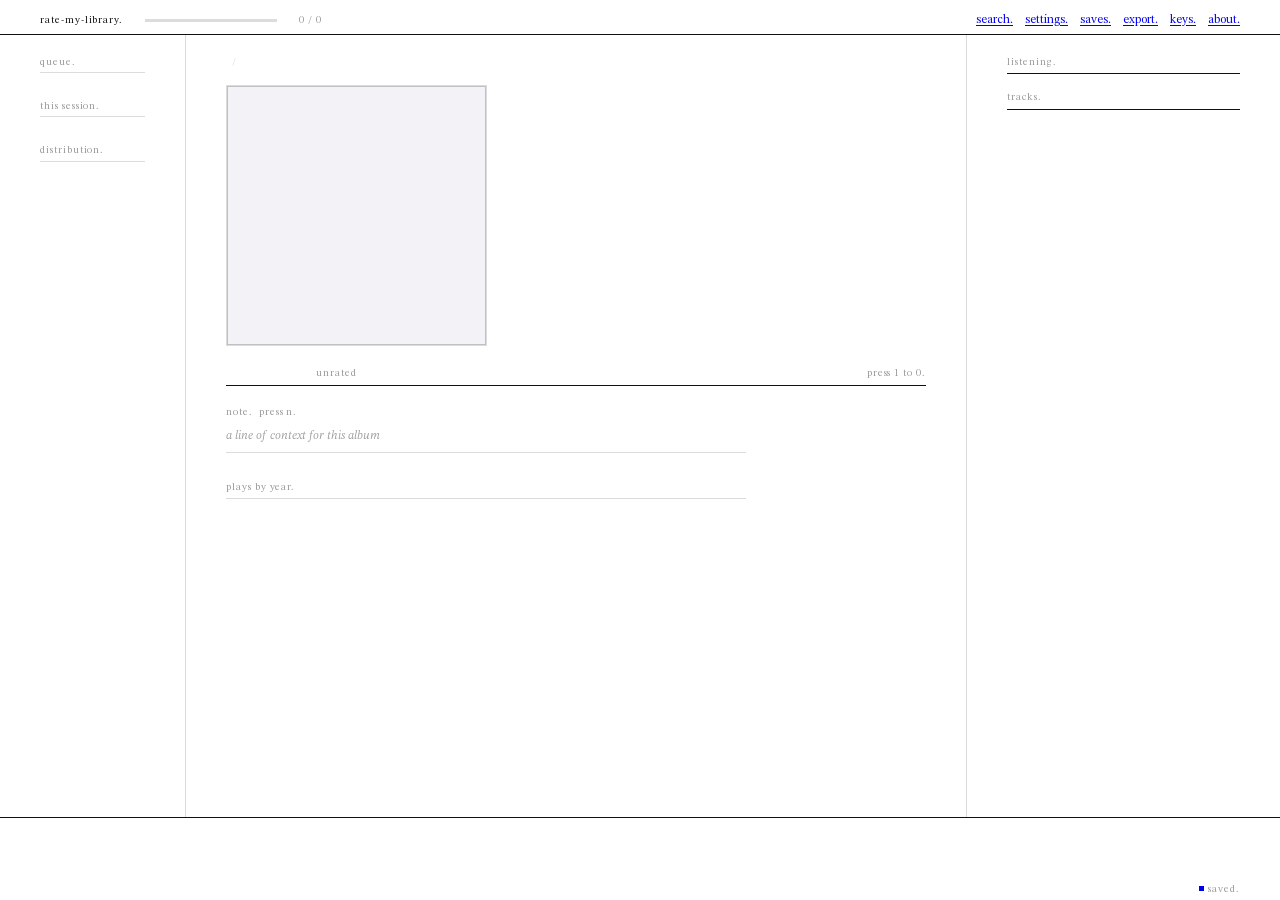
==== commit 9c80f944: "Set rate-my-library in Hiep Hoa 35 and Long An" ====
--- a/ui/index.html
+++ b/ui/index.html
@@ -28,7 +28,8 @@
   --dot:5px;
   --prog:132px;
 
-  /* Redaction 35 at line-height 1.06: the distance from box top to cap top,
+  /* Hiep Hoa 35 (Redaction 35's metrics, checked 2026-10-09) at line-height
+     1.06: the distance from box top to cap top,
      so a title seats on the cover's top edge. Measured with canvas metrics,
      half-leading + (ascent - capHeight); Times wants -.201em, this face
      -.1255em. In em so it holds as --t1 changes. */
--- a/web/assets/type.css
+++ b/web/assets/type.css
@@ -2,62 +2,56 @@
    shared type and colour, loaded by every page.
    ═══════════════════════════════════════════════════════════════════ */
 
-/* Redaction 35, Forest Young & Jeremy Mickel, SIL OFL 1.1.
-   self-hosted; licence in assets/fonts/LICENSE.txt */
+/* Kenny's faces, SIL OFL 1.1, self-hosted with their licences in
+   assets/fonts/ (OFL-HiepHoa.txt, OFL-LongAn.txt):
+   Hiep Hoa 35, from Redaction 35 by Forest Young and Jeremy Mickel (MCKL);
+   Long An, from STIX Two Text. latin and vietnamese subsets. */
 @font-face{
-  font-family:"Redaction 35";
-  src:url("fonts/redaction-35-400.woff2") format("woff2");
-  font-weight:400;
-  font-style:normal;
-  font-display:swap;
+  font-family:"Hiep Hoa 35";
+  src:url("fonts/HiepHoa35-Regular.woff2") format("woff2");
+  font-weight:400; font-style:normal; font-display:swap;
 }
 
-/* Plantin MT Pro through local() only; the Adobe Fonts licence is desktop,
-   so no file is served. Chrome exposes the "Plantin MT Pro" family but not
-   the Light and Semibold subfamilies, so faces are named by PostScript name:
-   400 is Light, 600 is Semibold. */
+/* the body weights as Plantin's were: 400 is Light, 600 is Semibold */
 @font-face{
-  font-family:"Plantin";
-  src:local("PlantinMTPro-Light");
-  font-weight:400; font-style:normal;
+  font-family:"Long An";
+  src:url("fonts/LongAn-Light.woff2") format("woff2");
+  font-weight:400; font-style:normal; font-display:swap;
 }
 @font-face{
-  font-family:"Plantin";
-  src:local("PlantinMTPro-LightItalic");
-  font-weight:400; font-style:italic;
+  font-family:"Long An";
+  src:url("fonts/LongAn-LightItalic.woff2") format("woff2");
+  font-weight:400; font-style:italic; font-display:swap;
 }
 @font-face{
-  font-family:"Plantin";
-  src:local("PlantinMTPro-Semibold");
-  font-weight:600; font-style:normal;
+  font-family:"Long An";
+  src:url("fonts/LongAn-Semibold.woff2") format("woff2");
+  font-weight:600; font-style:normal; font-display:swap;
 }
 
-/* Times New Roman set to Plantin Light's line metrics (ascent 695, descent
-   305 per 1000) so it sits on the same baseline. 104% because Times sets
-   about 6% narrower at a matching x-height (447 vs 450). */
+/* Times New Roman at Long An's set width and line metrics, shown until the
+   files load. size-adjust matches the width of a 290-character passage
+   (Light 102.5%, Light Italic 97.8%, Semibold against Times Bold 101.3%);
+   size-adjust scales the overrides too, so each is Long An's ascent or
+   descent per 1000 divided by it (Light 1021/346, Light Italic 1018/326,
+   Semibold 1028/377). measured in Chromium, 2026-10-09. */
 @font-face{
-  font-family:"Plantin fallback";
+  font-family:"Long An fallback";
   src:local("TimesNewRomanPSMT"), local("Times New Roman");
   font-weight:400; font-style:normal;
-  size-adjust:104%; ascent-override:69.5%; descent-override:30.5%; line-gap-override:0%;
+  size-adjust:102.5%; ascent-override:99.6%; descent-override:33.8%; line-gap-override:0%;
 }
 @font-face{
-  font-family:"Plantin fallback";
+  font-family:"Long An fallback";
   src:local("TimesNewRomanPS-ItalicMT"), local("Times New Roman Italic");
   font-weight:400; font-style:italic;
-  size-adjust:104%; ascent-override:69.5%; descent-override:30.5%; line-gap-override:0%;
+  size-adjust:97.8%; ascent-override:104.1%; descent-override:33.3%; line-gap-override:0%;
 }
 @font-face{
-  font-family:"Plantin fallback";
+  font-family:"Long An fallback";
   src:local("TimesNewRomanPS-BoldMT"), local("Times New Roman Bold");
   font-weight:700; font-style:normal;
-  size-adjust:104%; ascent-override:69.5%; descent-override:30.5%; line-gap-override:0%;
-}
-@font-face{
-  font-family:"Plantin fallback";
-  src:local("TimesNewRomanPS-BoldItalicMT"), local("Times New Roman Bold Italic");
-  font-weight:700; font-style:italic;
-  size-adjust:104%; ascent-override:69.5%; descent-override:30.5%; line-gap-override:0%;
+  size-adjust:101.3%; ascent-override:101.5%; descent-override:37.2%; line-gap-override:0%;
 }
 
 :root{
@@ -82,11 +76,11 @@
   --purple:#551a8b;
 
   /* ── families ─────────────────────────────────────────────────────
-     display: Redaction 35, shipped with the site.
-     body:    Plantin MT Pro, else Times New Roman (drawn from Plantin).
-     figures use the body face.                                          */
-  --display:"Redaction 35","Times New Roman",Times,serif;
-  --body:"Plantin","Plantin MT Pro","Plantin fallback","Times New Roman",Times,
+     display: Hiep Hoa 35, shipped with the site.
+     body:    Long An, shipped with the site; Times until it loads.
+     figures use the body face; its default figures are tabular.         */
+  --display:"Hiep Hoa 35","Times New Roman",Times,serif;
+  --body:"Long An","Long An fallback","Times New Roman",Times,
          "Liberation Serif","Hiragino Mincho ProN","Yu Mincho",serif;
   --figures:var(--body);    /* with font-variant-numeric:tabular-nums */
 
@@ -119,10 +113,10 @@
   --hl-height:1.55em;
   --hl-bleed:.16em;
 
-  /* body tracking. -.01em is -10 in indesign's 1/1000 em units.
+  /* body tracking. Long An at 0 sets as Plantin did at -10 (-.01em).
      the display face is not affected: every rule using --display
      declares its own letter-spacing, from the two display values. */
-  --track:-.01em;
+  --track:0;
   --track-label:.09em;     /* labels at t6. a serif needs less than a mono */
   --track-t1:-.012em;      /* the display face at t1 */
   --track-t2:.004em;       /* the display face at t2 */
